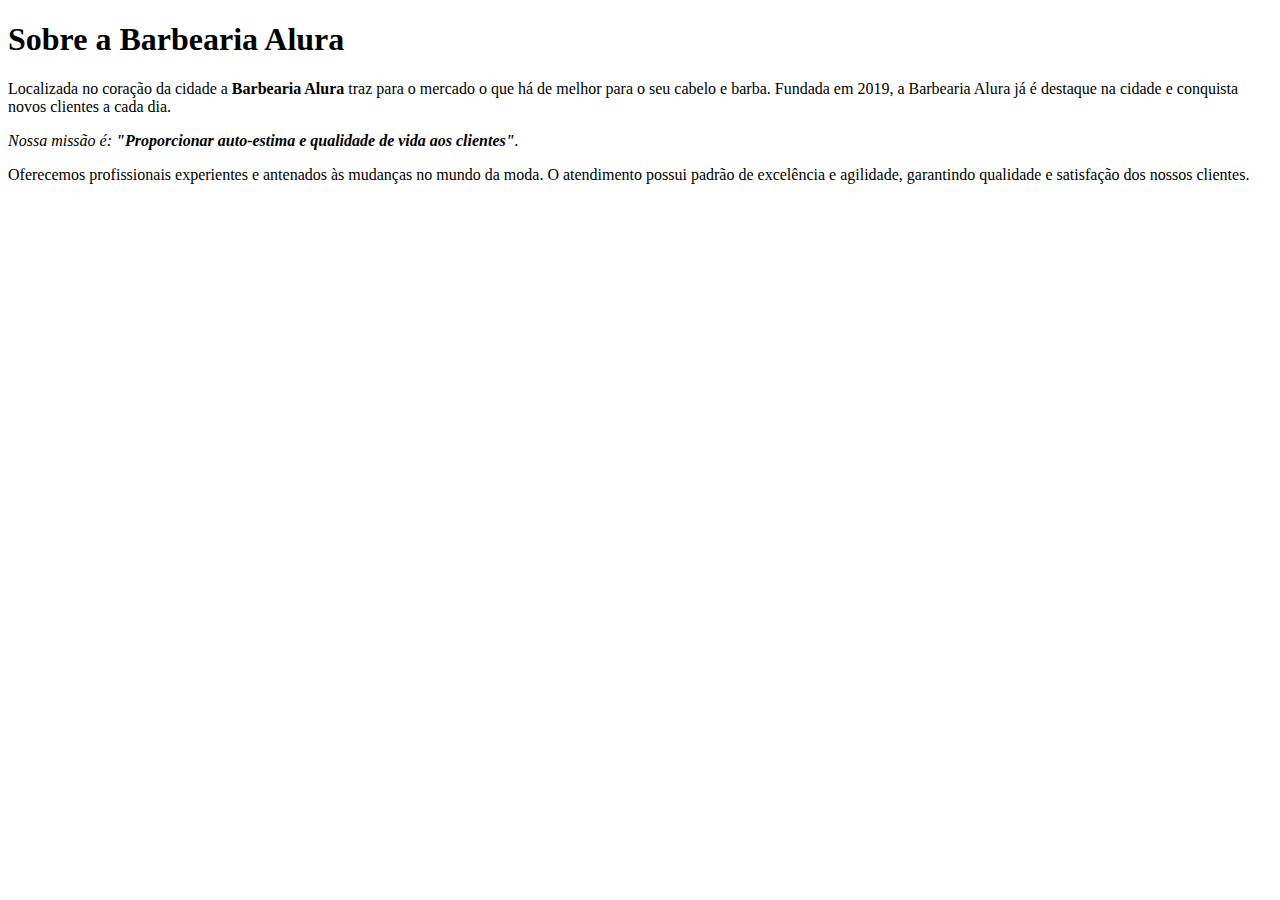
==== index.html @ 152aa6d4 "Add files via upload" ====
<!DOCTYPE html>
<html lange="pt-br">

    <title>Barbearia Alura</title>

    <meta sharset="UTF-8">
    
    <h1>Sobre a Barbearia Alura</h1>

    <p>Localizada no coração da cidade a <strong>Barbearia Alura</strong> traz para o mercado o que há de melhor para o seu cabelo e barba. Fundada em 2019, a Barbearia Alura já é destaque na cidade e conquista novos clientes a cada dia.</p>

    <p><em>Nossa missão é: <strong>"Proporcionar auto-estima e qualidade de vida aos clientes"</strong>.</em></p>

    <p>Oferecemos profissionais experientes e antenados às mudanças no mundo da moda. O atendimento possui padrão de excelência e agilidade, garantindo qualidade e satisfação dos nossos clientes.</p>
</html>
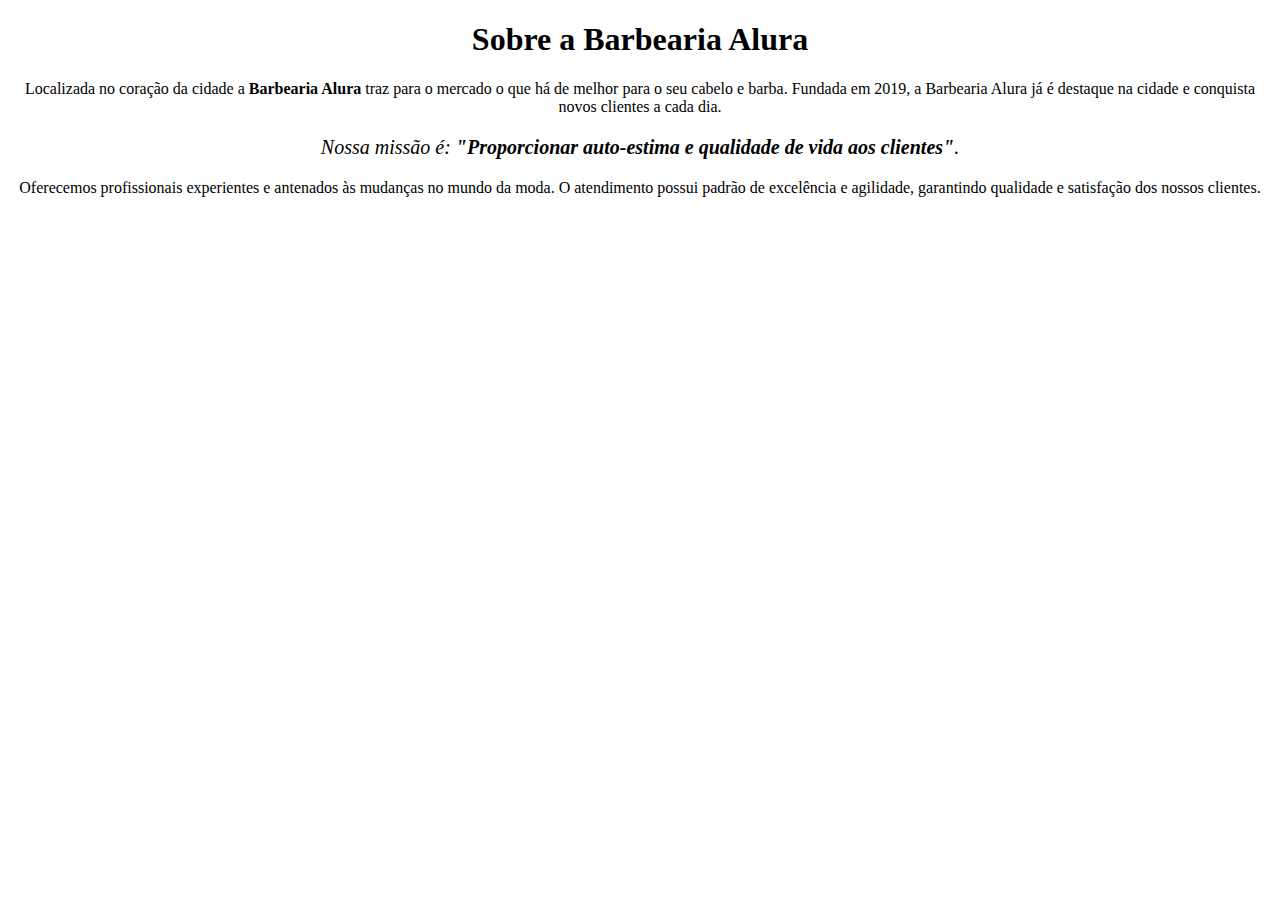
==== commit b900713b: "Add files via upload" ====
--- a/index.html
+++ b/index.html
@@ -1,15 +1,21 @@
 <!DOCTYPE html>
 <html lange="pt-br">
 
-    <title>Barbearia Alura</title>
+    <head> 
+       <meta sharset="UTF-8">
+       <title>Barbearia Alura</title>
+    </head>
 
-    <meta sharset="UTF-8">
-    
-    <h1>Sobre a Barbearia Alura</h1>
 
-    <p>Localizada no coração da cidade a <strong>Barbearia Alura</strong> traz para o mercado o que há de melhor para o seu cabelo e barba. Fundada em 2019, a Barbearia Alura já é destaque na cidade e conquista novos clientes a cada dia.</p>
+    <body> 
+        <h1 style="text-align: center">Sobre a Barbearia Alura</h1>
 
-    <p><em>Nossa missão é: <strong>"Proporcionar auto-estima e qualidade de vida aos clientes"</strong>.</em></p>
+         <p style="text-align: center">Localizada no coração da cidade a <strong>Barbearia Alura</strong> traz para o mercado o que há de melhor para o seu cabelo e barba. Fundada em 2019, a Barbearia Alura já é destaque na cidade e conquista novos clientes a cada dia.</p>
 
-    <p>Oferecemos profissionais experientes e antenados às mudanças no mundo da moda. O atendimento possui padrão de excelência e agilidade, garantindo qualidade e satisfação dos nossos clientes.</p>
+         <p style="font-size: 20px; text-align: center"><em>Nossa missão é: <strong>"Proporcionar auto-estima e qualidade de vida aos clientes"</strong>.</em></p>
+
+         <p style="text-align: center;">Oferecemos profissionais experientes e antenados às mudanças no mundo da moda. O atendimento possui padrão de excelência e agilidade, garantindo qualidade e satisfação dos nossos clientes.</p>
+
+    </body>
+
 </html>
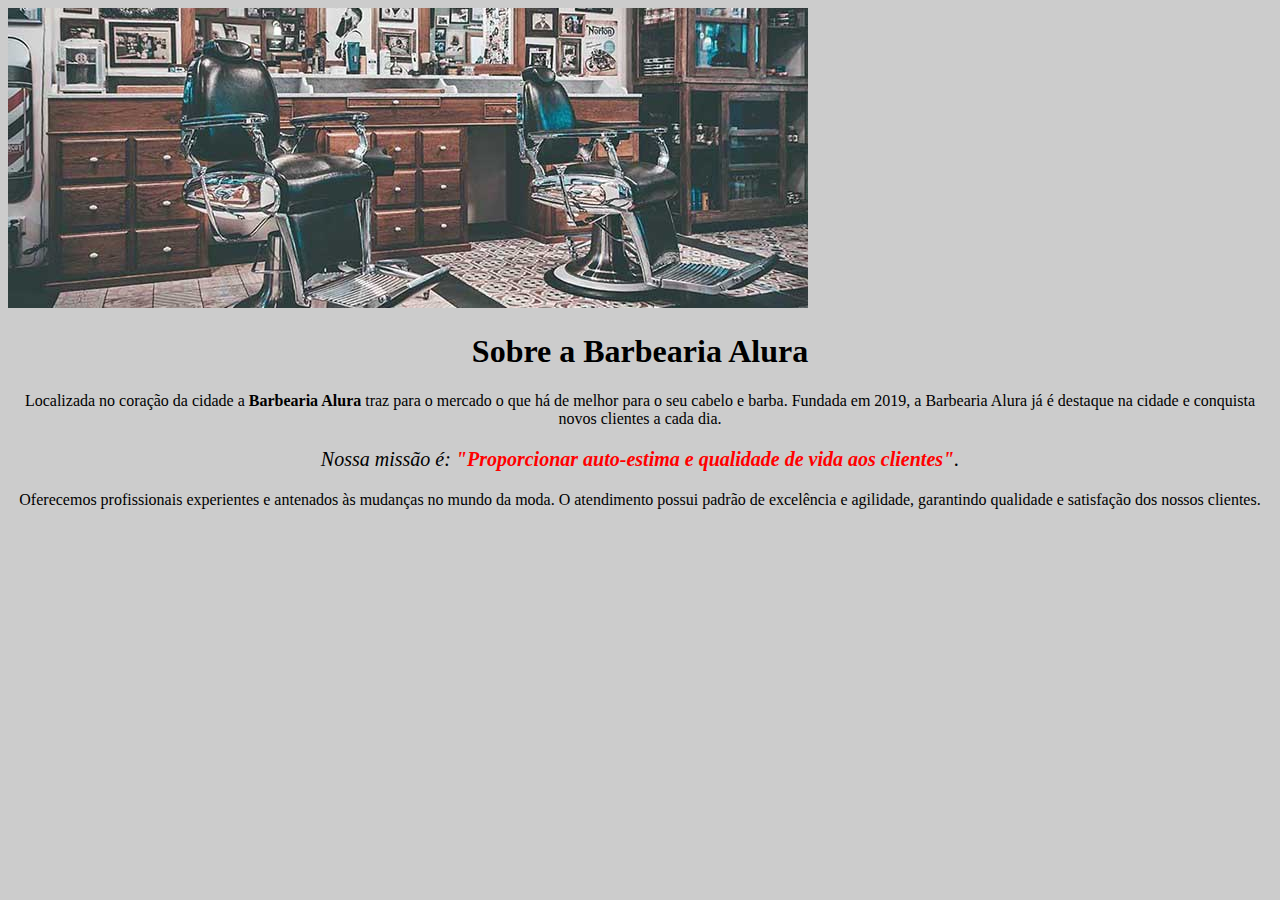
==== commit c24e6247: "Add files via upload" ====
--- a/index.html
+++ b/index.html
@@ -4,17 +4,23 @@
     <head> 
        <meta sharset="UTF-8">
        <title>Barbearia Alura</title>
+       <link rel= "stylesheet" href= "style.css">
+
+
     </head>
 
 
     <body> 
-        <h1 style="text-align: center">Sobre a Barbearia Alura</h1>
 
-         <p style="text-align: center">Localizada no coração da cidade a <strong>Barbearia Alura</strong> traz para o mercado o que há de melhor para o seu cabelo e barba. Fundada em 2019, a Barbearia Alura já é destaque na cidade e conquista novos clientes a cada dia.</p>
+        <img id="banner" src= "banner.jpg">
 
-         <p style="font-size: 20px; text-align: center"><em>Nossa missão é: <strong>"Proporcionar auto-estima e qualidade de vida aos clientes"</strong>.</em></p>
+        <h1>Sobre a Barbearia Alura</h1>
 
-         <p style="text-align: center;">Oferecemos profissionais experientes e antenados às mudanças no mundo da moda. O atendimento possui padrão de excelência e agilidade, garantindo qualidade e satisfação dos nossos clientes.</p>
+         <p>Localizada no coração da cidade a <strong>Barbearia Alura</strong> traz para o mercado o que há de melhor para o seu cabelo e barba. Fundada em 2019, a Barbearia Alura já é destaque na cidade e conquista novos clientes a cada dia.</p>
+
+         <p id= "missao"><em>Nossa missão é: <strong>"Proporcionar auto-estima e qualidade de vida aos clientes"</strong>.</em></p>
+
+         <p>Oferecemos profissionais experientes e antenados às mudanças no mundo da moda. O atendimento possui padrão de excelência e agilidade, garantindo qualidade e satisfação dos nossos clientes.</p>
 
     </body>
 
--- a/style.css
+++ b/style.css
@@ -0,0 +1,24 @@
+body {
+	background: #CCCCCC;
+}
+
+#banner {
+	
+}
+
+h1{
+	text-align: center
+}
+
+p {
+	 text-align: center;
+
+ }
+
+ #missao{
+ 	font-size: 20px
+ }
+
+ em strong {
+	color: red
+}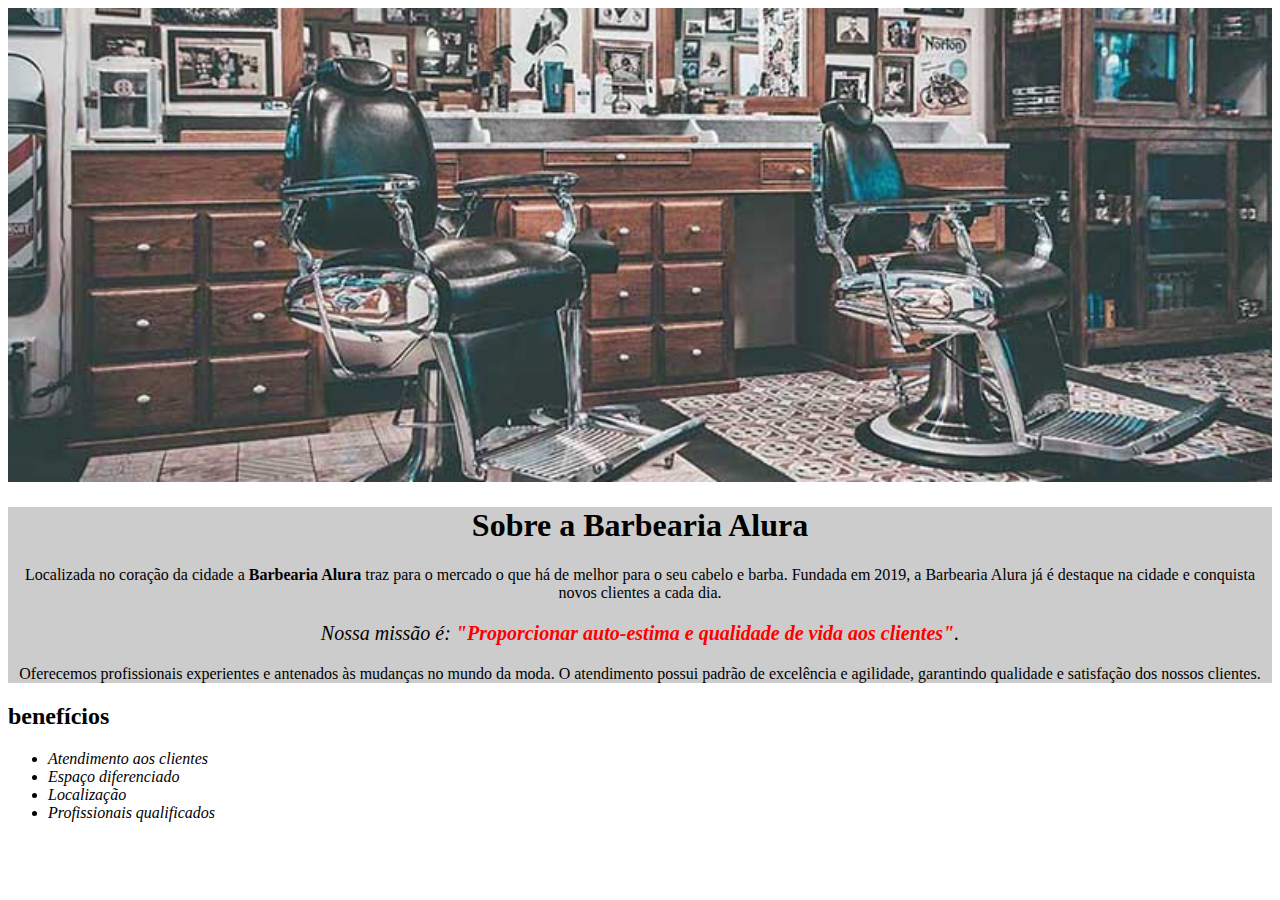
==== commit c7b953b5: "Add files via upload" ====
--- a/index.html
+++ b/index.html
@@ -13,15 +13,26 @@
     <body> 
 
         <img id="banner" src= "banner.jpg">
+        <div class= "principal">
+             <h1>Sobre a Barbearia Alura</h1>
 
-        <h1>Sobre a Barbearia Alura</h1>
+             <p>Localizada no coração da cidade a <strong>Barbearia Alura</strong> traz para o mercado o que há de melhor para o seu cabelo e barba. Fundada em 2019, a Barbearia Alura já é destaque na cidade e conquista novos clientes a cada dia.</p>
 
-         <p>Localizada no coração da cidade a <strong>Barbearia Alura</strong> traz para o mercado o que há de melhor para o seu cabelo e barba. Fundada em 2019, a Barbearia Alura já é destaque na cidade e conquista novos clientes a cada dia.</p>
+             <p id= "missao"><em>Nossa missão é: <strong>"Proporcionar auto-estima e qualidade de vida aos clientes"</strong>.</em></p>
 
-         <p id= "missao"><em>Nossa missão é: <strong>"Proporcionar auto-estima e qualidade de vida aos clientes"</strong>.</em></p>
+             <p>Oferecemos profissionais experientes e antenados às mudanças no mundo da moda. O atendimento possui padrão de excelência e agilidade, garantindo qualidade e satisfação dos nossos clientes.</p>
+         </div>
 
-         <p>Oferecemos profissionais experientes e antenados às mudanças no mundo da moda. O atendimento possui padrão de excelência e agilidade, garantindo qualidade e satisfação dos nossos clientes.</p>
+        <div class= "benefícios">
+         <h2>benefícios</h2>
 
+         <ul>
+             <li class= "itens">Atendimento aos clientes</li>
+             <li class= "itens">Espaço diferenciado</li>
+             <li class= "itens">Localização</li>
+             <li class= "itens">Profissionais qualificados</li>
+         </ul>
+        </div>
     </body>
 
 </html>
--- a/style.css
+++ b/style.css
@@ -1,9 +1,13 @@
 body {
-	background: #CCCCCC;
+	
 }
 
 #banner {
-	
+	width: 100%;
+}
+
+.principal {
+	background: #CCCCCC;
 }
 
 h1{
@@ -21,4 +25,12 @@
 
  em strong {
 	color: red
+}
+
+.itens {
+    font-style: italic
+}
+
+.benefícios {
+	background: #FFFFFF;
 }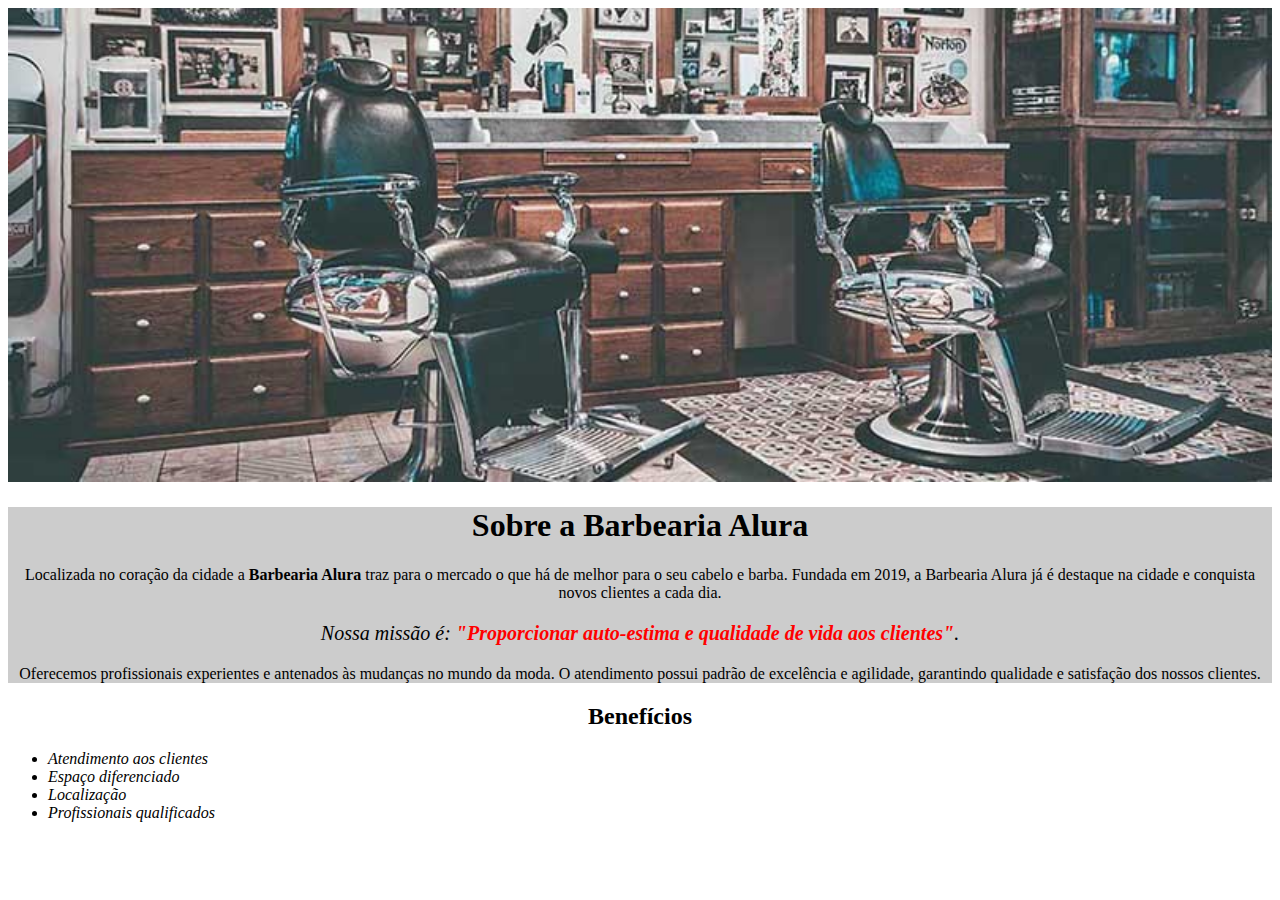
==== commit 1cf85070: "Add files via upload" ====
--- a/index.html
+++ b/index.html
@@ -24,7 +24,7 @@
          </div>
 
         <div class= "benefícios">
-         <h2>benefícios</h2>
+        <h2>Benefícios</h2>
 
          <ul>
              <li class= "itens">Atendimento aos clientes</li>
@@ -32,6 +32,8 @@
              <li class= "itens">Localização</li>
              <li class= "itens">Profissionais qualificados</li>
          </ul>
+
+         <img scr="beneficios.jpg">
         </div>
     </body>
 
--- a/style.css
+++ b/style.css
@@ -33,4 +33,9 @@
 
 .benefícios {
 	background: #FFFFFF;
+}
+
+
+h2 { text-align: center
+
 }